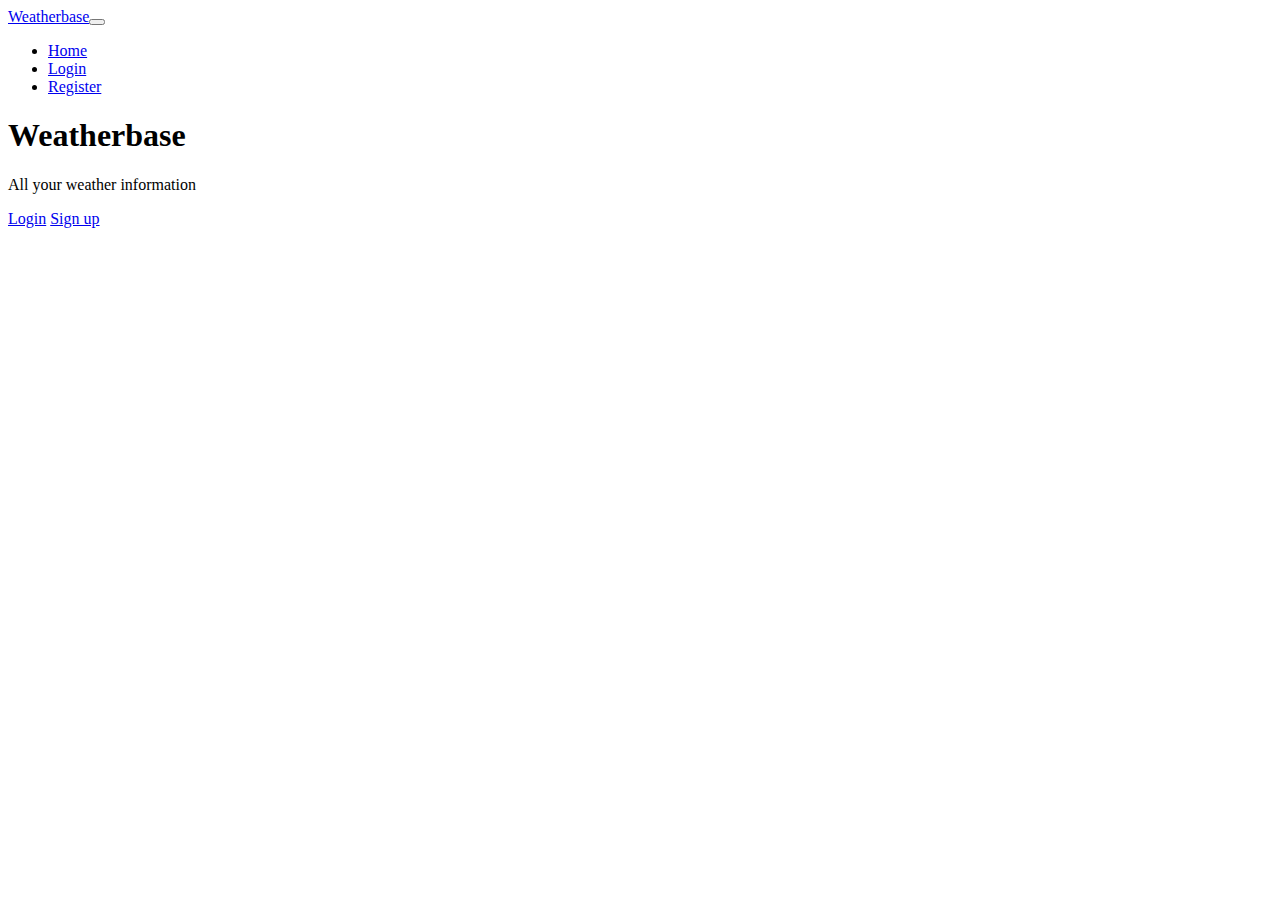
==== src/index.html @ 49ae0582 "Control for authed and unauthed displays" ====
<!DOCTYPE html>
<html>
<head>
	<title>Weatherbase</title>
	<meta charset="utf-8">
	<meta name="viewport" content="width=device-width, initial-scale=1">
	<link rel="stylesheet" href="https://maxcdn.bootstrapcdn.com/bootstrap/4.0.0-beta.2/css/bootstrap.min.css" integrity="sha384-PsH8R72JQ3SOdhVi3uxftmaW6Vc51MKb0q5P2rRUpPvrszuE4W1povHYgTpBfshb" crossorigin="anonymous">
	<script src="https://ajax.googleapis.com/ajax/libs/jquery/3.2.1/jquery.min.js"></script>
	<script src="https://cdnjs.cloudflare.com/ajax/libs/popper.js/1.12.3/umd/popper.min.js" integrity="sha384-vFJXuSJphROIrBnz7yo7oB41mKfc8JzQZiCq4NCceLEaO4IHwicKwpJf9c9IpFgh" crossorigin="anonymous"></script>
	<script src="https://maxcdn.bootstrapcdn.com/bootstrap/4.0.0-beta.2/js/bootstrap.min.js" integrity="sha384-alpBpkh1PFOepccYVYDB4do5UnbKysX5WZXm3XxPqe5iKTfUKjNkCk9SaVuEZflJ" crossorigin="anonymous"></script>
	<script src="./js/script.js"></script>
</head>
<body class="bg-dark text-white">
	<div id="nav"></div>

	<div class="unauthed" style="display: none;">
		<div class="container-fluid p-0">
			<div class="jumbotron jumbotron-fluid text-dark">
				<div class="container">
					<h1 class="display-3">Weatherbase</h1>
					<p class="lead">All your weather information</p>
					<a href="login.html" class="btn btn-primary">Login</a>
					<a href="register.html" class="btn btn-outline-primary">Sign up</a>
				</div>
			</div>
		</div>
	</div>

	<div class="authed" style="display: none;">
		<div class="container mt-5 text-center display-4">
			<div class="row p-4">
				<div class="col mr-2 ml-2 p-5 border border-primary rounded">Option 1</div>
				<div class="col mr-2 ml-2 p-5 border border-success rounded">Option 2</div>
				<div class="col mr-2 ml-2 p-5 border border-light rounded">Option 3</div>
			</div>
			<div class="row p-4">
				<div class="col mr-2 ml-2 p-5 border border-warning rounded">Option 4</div>
				<div class="col mr-2 ml-2 p-5 border border-info rounded">Option 5</div>
				<div class="col mr-2 ml-2 p-5 border border-danger rounded" onclick="logout()" style="cursor: pointer;">Logout</div>
			</div>
		</div>
	</div>



	<div class="">
		<ul id="weathers"></ul>
	</div>

</body>
</html>
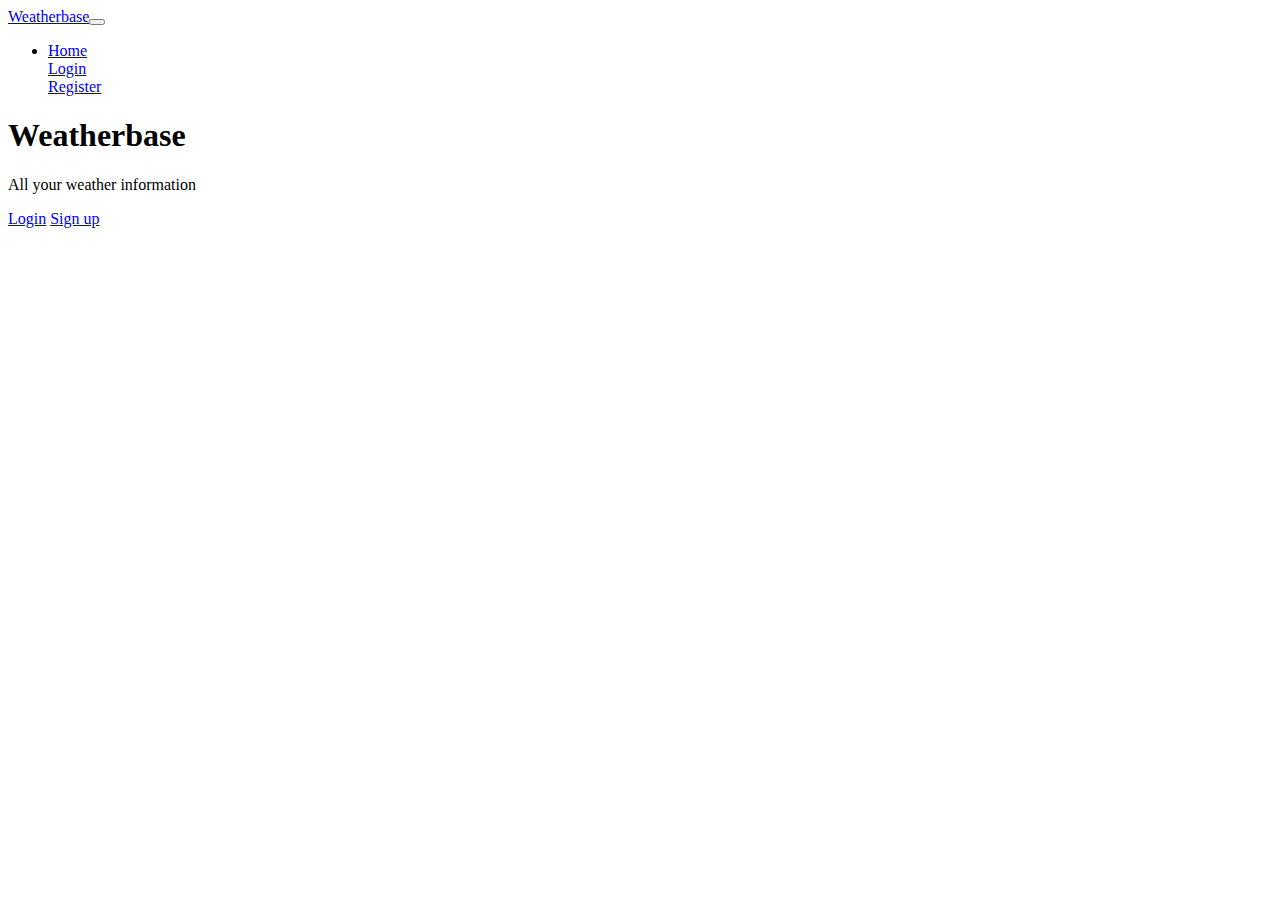
==== commit de6a3647: "Users can favourite locations" ====
--- a/src/index.html
+++ b/src/index.html
@@ -9,6 +9,7 @@
 	<script src="https://cdnjs.cloudflare.com/ajax/libs/popper.js/1.12.3/umd/popper.min.js" integrity="sha384-vFJXuSJphROIrBnz7yo7oB41mKfc8JzQZiCq4NCceLEaO4IHwicKwpJf9c9IpFgh" crossorigin="anonymous"></script>
 	<script src="https://maxcdn.bootstrapcdn.com/bootstrap/4.0.0-beta.2/js/bootstrap.min.js" integrity="sha384-alpBpkh1PFOepccYVYDB4do5UnbKysX5WZXm3XxPqe5iKTfUKjNkCk9SaVuEZflJ" crossorigin="anonymous"></script>
 	<script src="./js/script.js"></script>
+	<link rel="stylesheet" href="./css/custom.css">
 </head>
 <body class="bg-dark text-white">
 	<div id="nav"></div>
@@ -27,20 +28,19 @@
 	</div>
 
 	<div class="authed" style="display: none;">
-		<div class="container mt-5 text-center display-4">
+		<div class="container mt-5 text-center">
 			<div class="row p-4">
-				<div class="col mr-2 ml-2 p-5 border border-primary rounded">Option 1</div>
-				<div class="col mr-2 ml-2 p-5 border border-success rounded">Option 2</div>
-				<div class="col mr-2 ml-2 p-5 border border-light rounded">Option 3</div>
+				<div class="col"><a href="./add-locations.html" class="btn btn-outline-primary option py-5">Add Location</a></div>
+				<div class="col"><a href="#" class="btn btn-outline-success option py-5">Option 2</a></div>
+				<div class="col"><a href="#" class="btn btn-outline-warning option py-5">Option 3</a></div>
 			</div>
 			<div class="row p-4">
-				<div class="col mr-2 ml-2 p-5 border border-warning rounded">Option 4</div>
-				<div class="col mr-2 ml-2 p-5 border border-info rounded">Option 5</div>
-				<div class="col mr-2 ml-2 p-5 border border-danger rounded" onclick="logout()" style="cursor: pointer;">Logout</div>
+				<div class="col"><a href="#" class="btn btn-outline-info option py-5">Option 4</a></div>
+				<div class="col"><a href="#" class="btn btn-outline-light option py-5">Option 5</a></div>
+				<div class="col"><a class="btn btn-outline-danger option py-5" onclick="logout()">Logout</a></div>
 			</div>
 		</div>
 	</div>
-
 
 
 	<div class="">
--- a/src/css/custom.css
+++ b/src/css/custom.css
@@ -0,0 +1,8 @@
+.authed, .unauthed { display: none; }
+
+.option {
+	width: 100%;
+	font-size: 3.5rem;
+	font-weight: 300;
+	line-height: 1.2;
+}